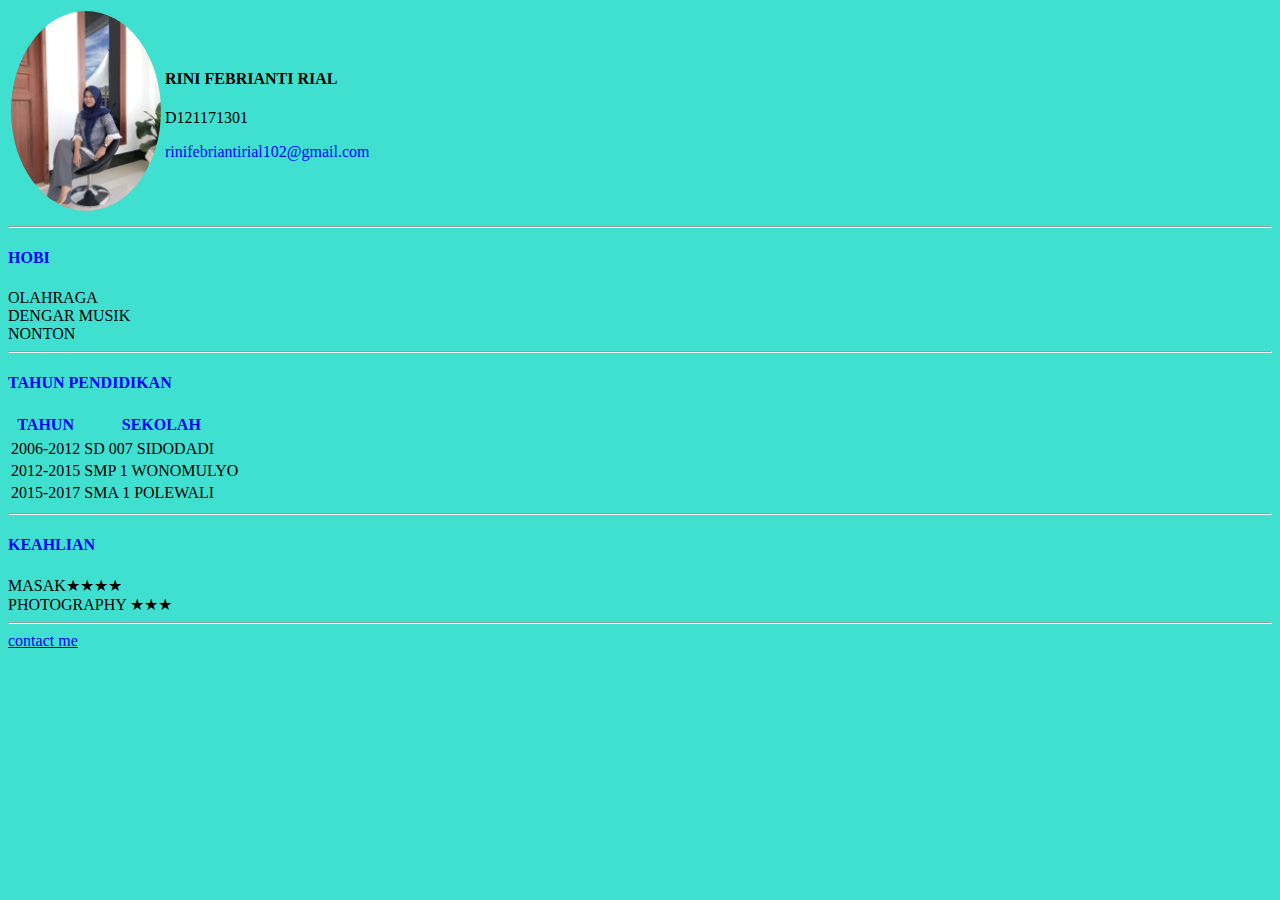
==== index.html @ faf2c4c2 "Update index.html" ====
<!DOCTYPE html>
<html>
    <head>
    <title>data diri</title>
    <link rel= "stylesheet" href= "style/style.css">
    
    <style>
      body{
          background:turquoise;
      }
        
   img {
    border-radius: 90%
     }
    
     </style>
    </head>

    <body>
        
        <table>
            <tr>
                <td>
         <img src= "image/rini.jpg" alt="FOTO" height= "200"/>
        </td>
        <td>
             <h4>RINI FEBRIANTI RIAL</h4>
             <P> D121171301</P>
             <p><font color = blue >rinifebriantirial102@gmail.com</font></p>
        </td>
        </tr>
    
        </table>
        <table>
            <tr>
                <hr>
                <h4><font color = blue >HOBI</font></h4>
                
                    <li>OLAHRAGA</li>
                    <li>DENGAR MUSIK</li>
                    <li>NONTON</li>
               
                    
                </lo>
            </hr>
            </tr>
        </table>
    </body>
    <table>
            <tr>
                <hr>
                <h4><font color = blue >TAHUN PENDIDIKAN</font></h4>
                <thead>
                    <th><font color = blue >TAHUN</font></th>
                    <th><font color = blue >SEKOLAH</th>
                </thead>
            </tr>
            <tr>
            <td>2006-2012</td>
            <td>SD 007 SIDODADI</td>
            </tr>
            <tr>
                <td>2012-2015</td>
                <td>SMP 1 WONOMULYO</td>
            </tr>
            <tr>
                <td>2015-2017</td>
                <td>SMA 1 POLEWALI</td>
            </tr>

                
                    
                
                </td>
                    
                
                
            </hr>
            <table>
                    <tr>
                        <hr>
                        <h4><font color = blue >KEAHLIAN</font></h4>
                            
                            <li>MASAK&#9733&#9733;&#9733;&#9733;</li>
                            <li>PHOTOGRAPHY &#9733;&#9733;&#9733;</li>
                            
                            
                        
                        </lo>
                    </hr>
                    </tr>
                </table>
                <hr>

                <a href = "contact.html">contact me</a>



                </tr>
            </tr>
    <html>
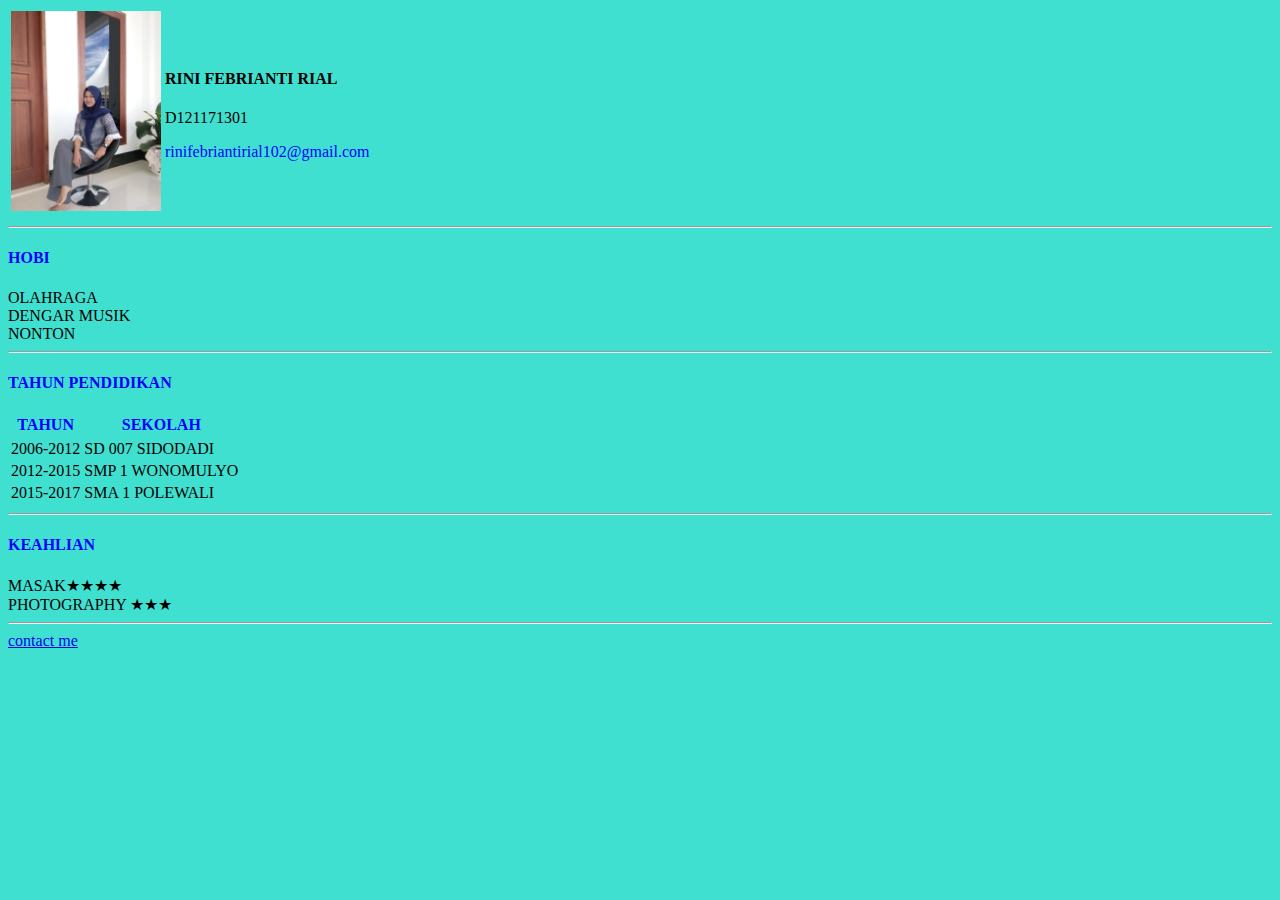
==== commit b1983b2d: "Update index.html" ====
--- a/index.html
+++ b/index.html
@@ -9,10 +9,6 @@
           background:turquoise;
       }
         
-   img {
-    border-radius: 90%
-     }
-    
      </style>
     </head>
 
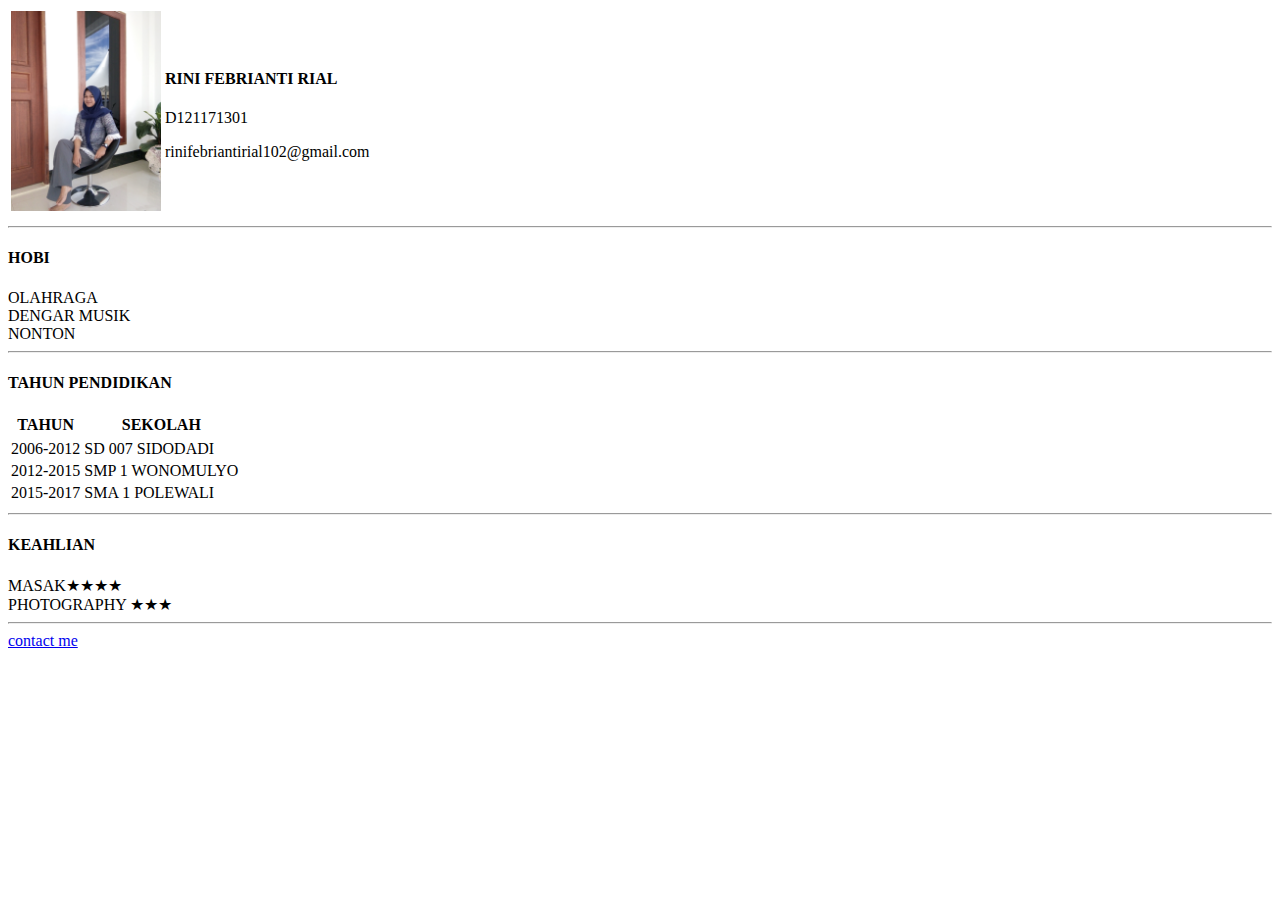
==== commit 6b207ce8: "Update index.html" ====
--- a/index.html
+++ b/index.html
@@ -5,10 +5,8 @@
     <link rel= "stylesheet" href= "style/style.css">
     
     <style>
-      body{
-          background:turquoise;
-      }
-        
+      
+    
      </style>
     </head>
 
@@ -22,7 +20,7 @@
         <td>
              <h4>RINI FEBRIANTI RIAL</h4>
              <P> D121171301</P>
-             <p><font color = blue >rinifebriantirial102@gmail.com</font></p>
+             <p>rinifebriantirial102@gmail.com</p>
         </td>
         </tr>
     
@@ -30,7 +28,7 @@
         <table>
             <tr>
                 <hr>
-                <h4><font color = blue >HOBI</font></h4>
+                <h4>HOBI</h4>
                 
                     <li>OLAHRAGA</li>
                     <li>DENGAR MUSIK</li>
@@ -45,10 +43,10 @@
     <table>
             <tr>
                 <hr>
-                <h4><font color = blue >TAHUN PENDIDIKAN</font></h4>
+                <h4>TAHUN PENDIDIKAN</h4>
                 <thead>
-                    <th><font color = blue >TAHUN</font></th>
-                    <th><font color = blue >SEKOLAH</th>
+                    <th>TAHUN</th>
+                    <th>SEKOLAH</th>
                 </thead>
             </tr>
             <tr>
@@ -75,7 +73,7 @@
             <table>
                     <tr>
                         <hr>
-                        <h4><font color = blue >KEAHLIAN</font></h4>
+                        <h4>KEAHLIAN</h4>
                             
                             <li>MASAK&#9733&#9733;&#9733;&#9733;</li>
                             <li>PHOTOGRAPHY &#9733;&#9733;&#9733;</li>
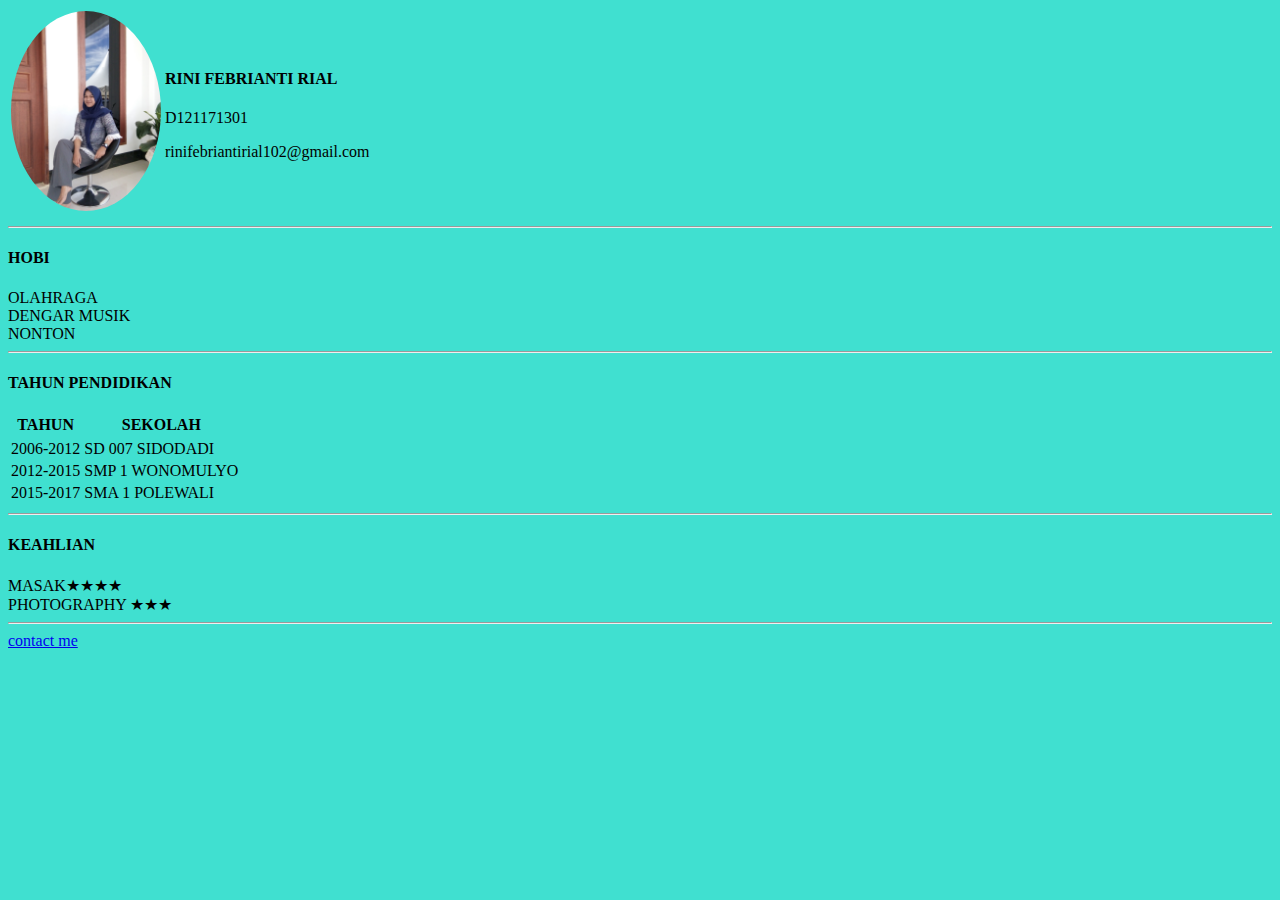
==== commit 444ee270: "Update index.html" ====
--- a/index.html
+++ b/index.html
@@ -5,8 +5,12 @@
     <link rel= "stylesheet" href= "style/style.css">
     
     <style>
-      
-    
+      body{
+          background:turquoise;
+      }
+      img {
+    border-radius: 90%
+      }
      </style>
     </head>
 
@@ -16,6 +20,7 @@
             <tr>
                 <td>
          <img src= "image/rini.jpg" alt="FOTO" height= "200"/>
+      
         </td>
         <td>
              <h4>RINI FEBRIANTI RIAL</h4>
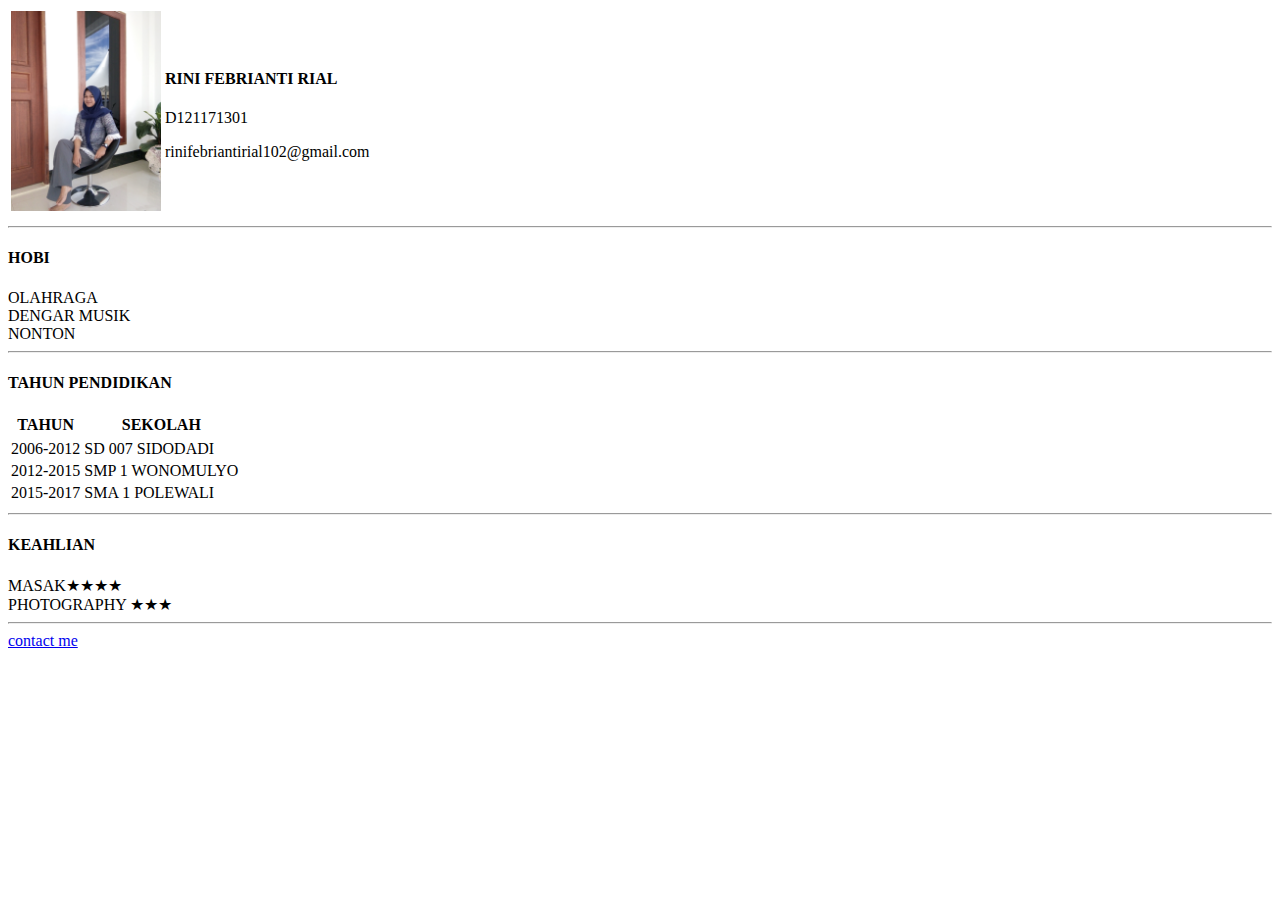
==== commit b3768b4d: "Update index.html" ====
--- a/index.html
+++ b/index.html
@@ -5,12 +5,7 @@
     <link rel= "stylesheet" href= "style/style.css">
     
     <style>
-      body{
-          background:turquoise;
-      }
-      img {
-    border-radius: 90%
-      }
+    
      </style>
     </head>
 
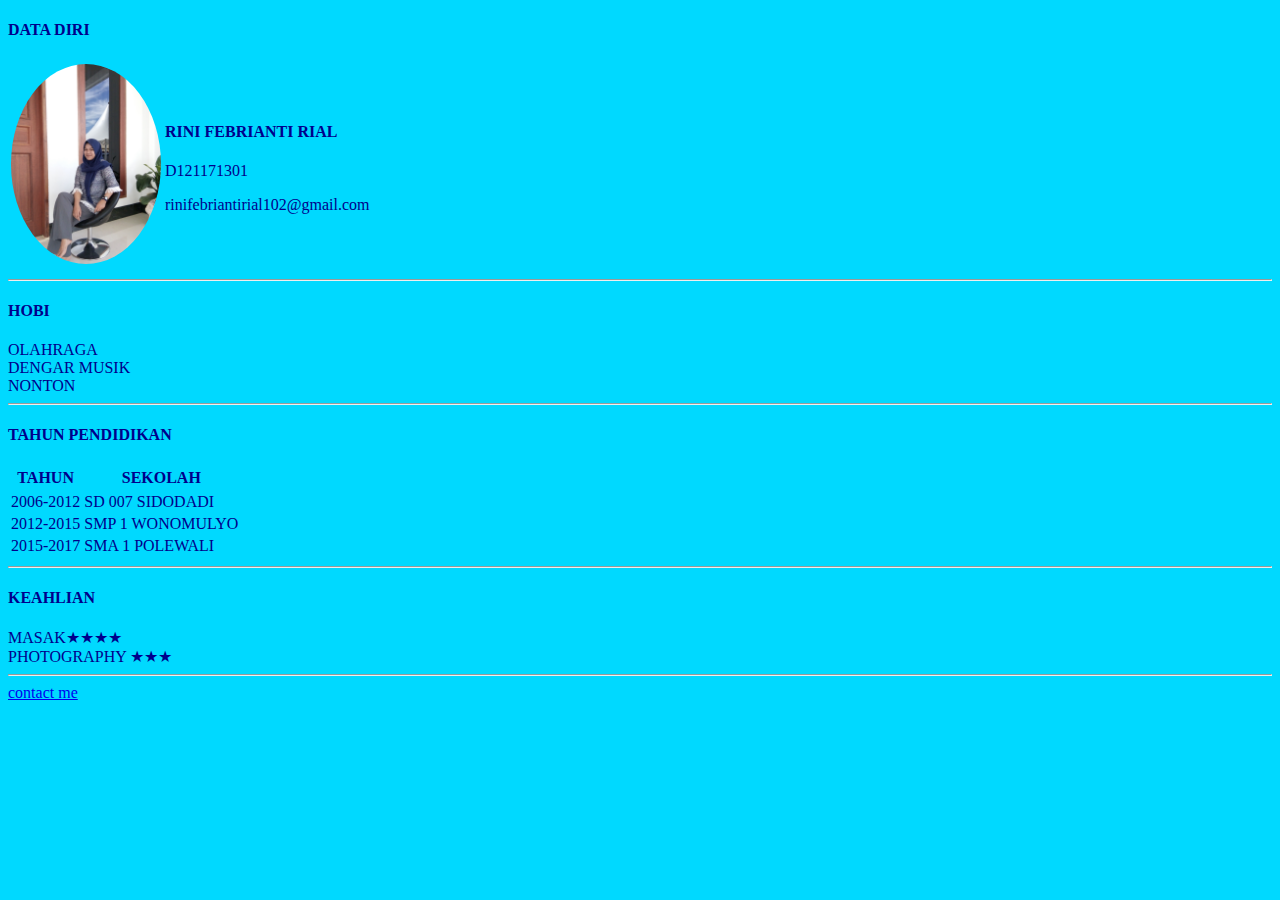
==== commit 12b69038: "saya menambahkan h4 si atas table" ====
--- a/index.html
+++ b/index.html
@@ -3,14 +3,14 @@
     <head>
     <title>data diri</title>
     <link rel= "stylesheet" href= "style/style.css">
-    
     <style>
     
-     </style>
+    </style>
+    
     </head>
 
     <body>
-        
+        <H4>DATA DIRI</H4>
         <table>
             <tr>
                 <td>
--- a/style/style.css
+++ b/style/style.css
@@ -0,0 +1,16 @@
+body{
+    background: #00d9ff;(245, 207, 213);
+    color: darkblue;
+}
+
+img {
+    border-radius: 90%
+}
+
+h1{
+    margin-bottom: 50px;
+    margin-left: 450px;
+    text-decoration: underline ;
+    font-family: Times New Roman, Times, serif
+    
+}
